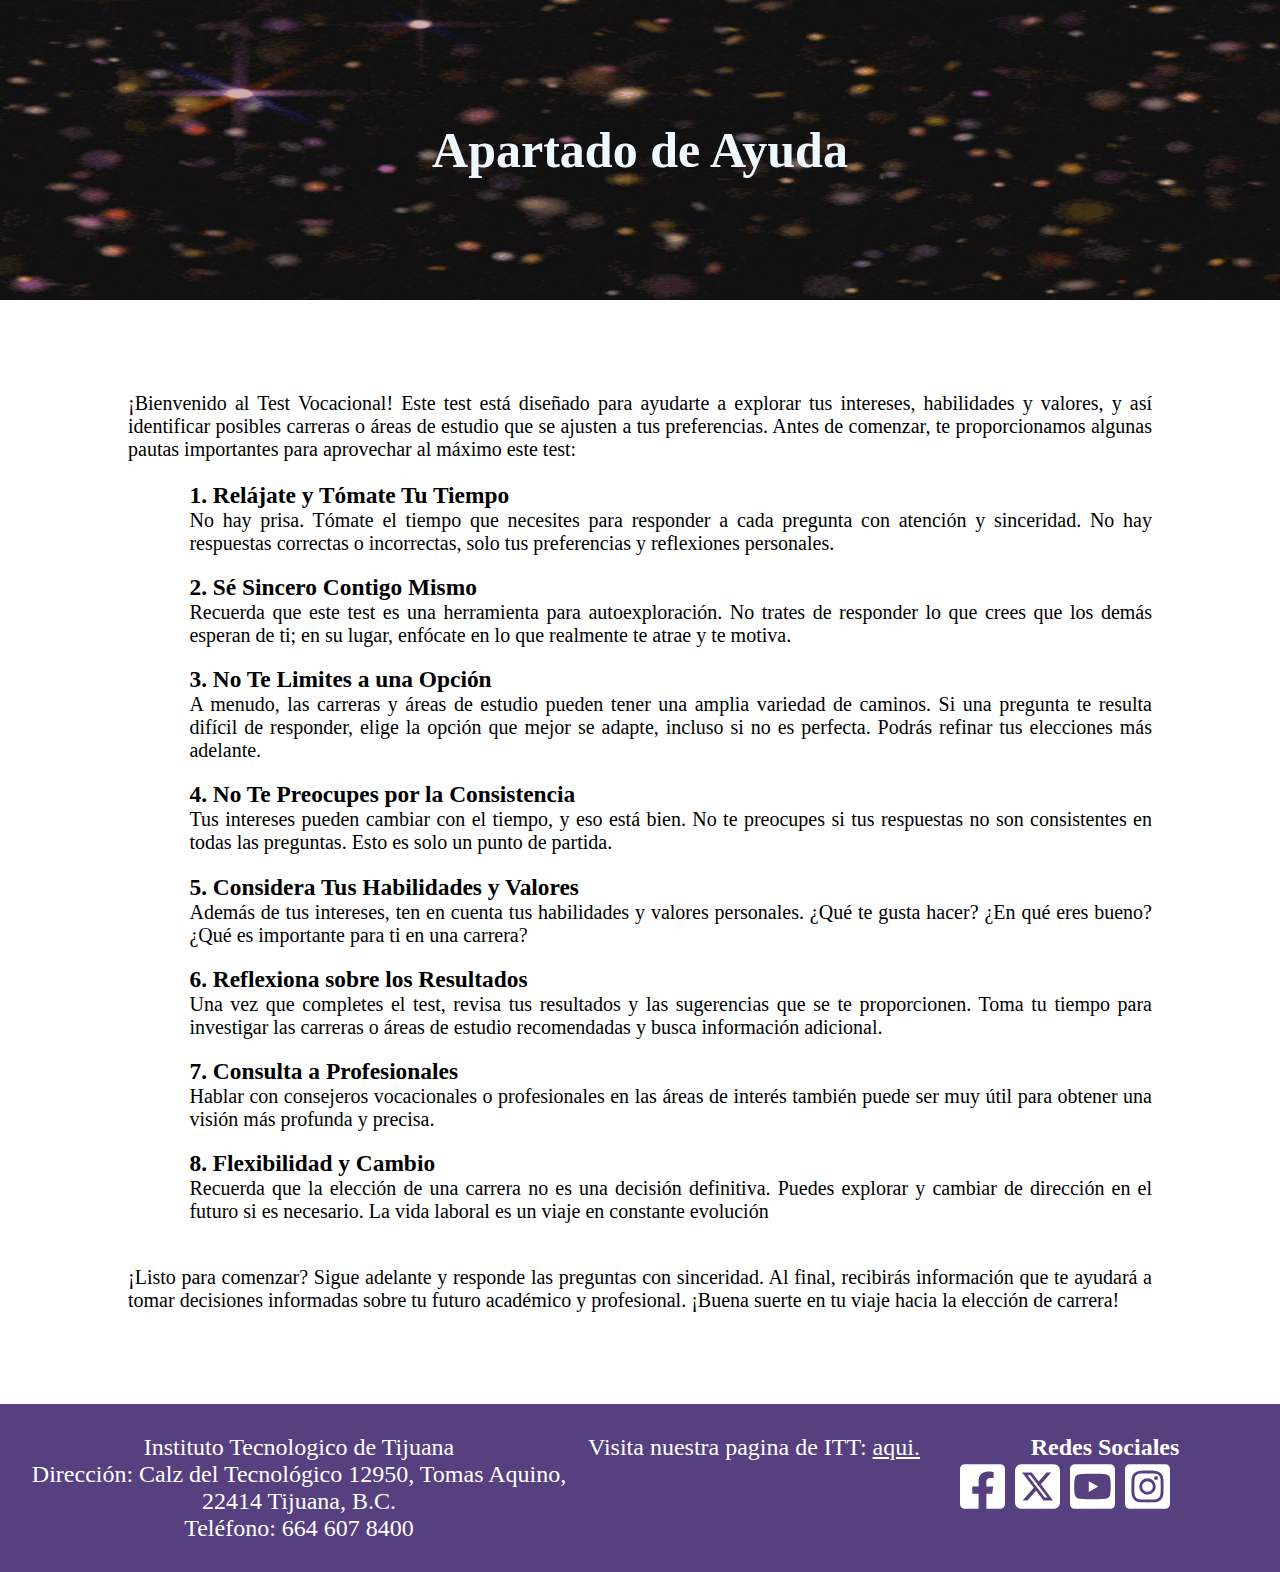
==== ayuda.html @ 0ad8800f "Add files via upload" ====
<!DOCTYPE html>
<html lang="es">
    <head>
        <meta charset="UTF-8">
        <meta name="viewport" content="width=device-width, initial-scale=1.0">
        <meta http-equiv="X-UA-Compatible" content="ie=edge">
        <title>Apartado de Ayuda</title>

        <link rel="stylesheet" href="./css/style.css">
        <link rel="stylesheet" href="./css/paleta.css">
        <link rel="stylesheet" href="./css/media_query.css">
        <link rel="stylesheet" href="./css/clases_generales.css">
        <link rel="icon" href="./img/ITT_Logo.jpg">
    </head>

    <body class="claro" id="body">
    	<section class="hero">
            <img src="./img/particulas.gif" alt="">
            <div class="texto">
                <h1>Apartado de Ayuda</h1>
            </div>
        </section>

        <header class="fon-1 none">
            <nav class="nav-hor">
                <div class="enlaces">
                    <a title="princiapal" href="#" class="link-1">Inicio</a>
                    <a title="blog" href="https://sites.google.com/tectijuana.edu.mx/consultec/inicio" target="_black" class="link-1">Blog</a>
                    <a title="ayuda" href="./ayuda.html" target="_black" class="link-1">Ayuda</a>
                    <!--<label for="btn-ayuda" class="link-1">Ayuda</label>-->
                </div>
                
                <input type="checkbox" class="none" id="switch">
			    <label class="lbl-switch" for="switch"></label>
            </nav>
        </header>

        <main class="main">
        	<section class="form-ayuda">
	            <p>¡Bienvenido al Test Vocacional! Este test está diseñado para ayudarte a explorar tus intereses, habilidades y valores, y así identificar posibles carreras o áreas de estudio que se ajusten a tus preferencias. Antes de comenzar, te proporcionamos algunas pautas importantes para aprovechar al máximo este test:</p>
	            <ol class="lista-no">
	                <li>
	                    <h3>1. Relájate y Tómate Tu Tiempo</h3> No hay prisa. Tómate el tiempo que necesites para responder a cada pregunta con atención y sinceridad. No hay respuestas correctas o incorrectas, solo tus preferencias y reflexiones personales.
	                </li>
	                <li>
	                    <h3>2. Sé Sincero Contigo Mismo</h3> Recuerda que este test es una herramienta para autoexploración. No trates de responder lo que crees que los demás esperan de ti; en su lugar, enfócate en lo que realmente te atrae y te motiva.
	                </li>
	                <li>
	                    <h3>3. No Te Limites a una Opción</h3> A menudo, las carreras y áreas de estudio pueden tener una amplia variedad de caminos. Si una pregunta te resulta difícil de responder, elige la opción que mejor se adapte, incluso si no es perfecta. Podrás refinar tus elecciones más adelante.
	                </li>
	                <li>
	                    <h3>4. No Te Preocupes por la Consistencia</h3> Tus intereses pueden cambiar con el tiempo, y eso está bien. No te preocupes si tus respuestas no son consistentes en todas las preguntas. Esto es solo un punto de partida.
	                </li>
	                <li>
	                    <h3>5. Considera Tus Habilidades y Valores</h3> Además de tus intereses, ten en cuenta tus habilidades y valores personales. ¿Qué te gusta hacer? ¿En qué eres bueno? ¿Qué es importante para ti en una carrera?
	                </li>
	                <li>
	                    <h3>6. Reflexiona sobre los Resultados</h3> Una vez que completes el test, revisa tus resultados y las sugerencias que se te proporcionen. Toma tu tiempo para investigar las carreras o áreas de estudio recomendadas y busca información adicional.


	                </li>
	                <li>
	                    <h3>7. Consulta a Profesionales</h3> Hablar con consejeros vocacionales o profesionales en las áreas de interés también puede ser muy útil para obtener una visión más profunda y precisa. 
	                </li>
	                <li>
	                    <h3>8. Flexibilidad y Cambio</h3> Recuerda que la elección de una carrera no es una decisión definitiva. Puedes explorar y cambiar de dirección en el futuro si es necesario. La vida laboral es un viaje en constante evolución <br><br>
	                </li>
	            </ol>

	            <p>
	                ¡Listo para comenzar? Sigue adelante y responde las preguntas con sinceridad. Al final, recibirás información que te ayudará a tomar decisiones informadas sobre tu futuro académico y profesional. ¡Buena suerte en tu viaje hacia la elección de carrera!
	            </p>
	        </section>

        </main>

        <footer class="pie-pagina fon-1">
            <div class="content-info">
                <p>Instituto Tecnologico de Tijuana</p>
                <p>Direcci&#243;n: Calz del Tecnológico 12950, Tomas Aquino, 22414 Tijuana, B.C.</p>
                <p>Tel&#233;fono: 664 607 8400</p>
                <!--<p>Email: </p>-->
            </div>

            <div class="link-sitio">
                <p>
                    Visita nuestra pagina de ITT: 
                    <a class="link-1" target="_black" href="https://www.tijuana.tecnm.mx/">aqui.</a>
                </p>

            </div>

            <div class="link-social">
                <h2>Redes Sociales</h2>
                
                <div class="enlaces">
                    <a title="facebook" href="https://www.facebook.com/TecNMTijuana" target="_black" class="link-default">
                    <img src="./img/facebook.svg">
                    </a>

                    <a title="twitter" href="https://twitter.com/TecNMTijuana" target="_black" class="link-default">
                        <img src="./img/twitter.svg">
                    </a>

                    <a title="youtube" href="https://www.youtube.com/TecNMTijuana" target="_black" class="link-default">
                        <img src="./img/youtube.svg">
                    </a>

                    <a title="instagram" href="https://www.instagram.com/tecnmtijuana/" target="_black" class="link-default">
                        <img src="./img/instagram.svg">
                    </a>
                </div>
            </div>
        </footer>

        <script src="./js/switch.js"></script>
    </body>
</html>
---- css/style.css ----
*{
    padding: 0;
    margin: 0;
    box-sizing: border-box;
}

.main{
    width: 80%;
    max-width: 1100px;
}

/*=============================================*/
/*========= Hero o Panel de Imagen ============*/
/*=============================================*/
.hero{
    width: 100%;
    height: 300px;
    position: relative;
}
.hero img{
    width: 100%;
    height: 100%;
}
.hero .texto{
    position: absolute;
    top: 50%;
    left: 50%;
    color: aliceblue;
    transform: translate(-50%, -50%);
}
.hero .texto h1{
    font-size: 50px;
}
/*=============================================*/

/*=============================================*/
/*=========== Menu de NAvegacion ==============*/
/*=============================================*/
.nav-nav{
    display: flex;
    justify-content: space-between;
    align-items: center;
    width: 100%;
    height: 50px;
    padding: 0 8%;
}
.nav-nav .enlaces{
    display: flex;
}
.nav-nav .enlaces a{
    display: block;
    font-size: 20px;
    font-weight: 600;
    padding: 0.5rem 1rem;
    text-decoration: none;
}
.nav-nav .enlaces label{
    display: block;
    font-size: 20px;
    font-weight: 600;
    padding: 0.5rem 1rem;
    cursor: pointer;
}

.nav-nav .lbl-switch{
	width: 65px;
	height: 32px;
	border-radius: 50px;
	position: relative;
	display: block;
	transition: .5s;
    cursor: pointer;
}
.nav-nav .lbl-switch::after{
	content: '';
	position: absolute;
	width: 24px;
	height: 24px;
	background-color: #f3f3f3;
	border-radius: 50%;
	top: 4px;
	left: 6px;
	display: block;
	transition: .5s;
}

.nav-nav #switch:checked ~ .lbl-switch:after{
	left: 35px;
}
/*=============================================*/

/*=============================================*/
/*=============================================*/
/*=============================================*/
.main{
    width: 80%;
    max-width: 1200px;
    padding: 4% 0;
    margin: auto;
}
.main > p{
    width: 98%;
    margin: auto;
    font-size: 26px;
    margin-bottom: 0.5%;
}
.main .preguntas{
    width: 99%;
    padding: 15px;
    border: 1px solid black;
    border-radius: 5px;
    margin: 10px auto 0 auto;
}
.main .preguntas .respuesta{
    display: flex;
    align-items: center;
}
.main .preguntas .respuesta button{
    width: 60px;
    font-size: 18px;
    margin-top: 10px;
    margin-right: 15px;
    padding: .2rem 1rem;
}
.main .preguntas .respuesta input[type=radio],
.main .preguntas .respuesta label{
    margin-top: 10px;
}
.main .preguntas .respuesta label{
    font-size: 18px;
    margin-right: 15px;
    margin-left: 2px;
}
.main .pregunta-boton{
    display: flex;
    align-items: center;
    justify-content: center;
}

.main .control{
    display: flex;
    margin-top: 15px;
    width: 100%;
    justify-content: space-evenly;
}
.main .control button{
    font-size: 18px;
}
.main .control button > a{
    width: 100%;
    height: 100%;
    text-decoration: none;
    color: white;
    display: block;
    padding: .4rem 1rem;
}
/*=============================================*/

/*=============================================*/
/*=========== Slider de Preguntas =============*/
/*=============================================*/
.cont_slider{
    width: 100%;
	overflow: hidden;
	position: relative;
}
.cont_slider .slide{
    width: 100%;
    max-width: 100%;
	display: flex;
}
.cont_slider .slide .slider{
    width: 100%;
	height: auto;
	display: flex;
	flex-direction: column;
	flex-shrink: 0;
}
/*=============================================*/
/*========== Modal para Guardar ===============*/
/*=============================================*/
.guardar{
    top: 50%;
    left: -50%;
    position: fixed;
    transform: translate(-50%,-50%);
    width: 50%;
    padding: 20px;
    border-radius: 7px;
    color: white;
    display: flex;
    flex-direction: column;
}
.guardar button{
    font-size: 20px;
    padding: .4rem 1rem;
    margin-top: 15px;
    cursor: pointer;
}
/*=============================================*/

/*=============================================*/
/*============== Carta Buenvenida =============*/
/*=============================================*/
.card {
  position: fixed;
  top: 50%;
  left: -50%;
  transition: all .5s;
  transform: translate(-50%, -50%);
  width: 38%;
  border-radius: 16px;
  overflow: hidden;
  -webkit-box-shadow: 2px 2px 4px rgba(0, 0, 0, 0.7);
          box-shadow: 2px 2px 4px rgba(0, 0, 0, 0.7);
}

.card-header {
  width: 100%;
  display: block;
}

.card-body {
  display: -webkit-box;
  display: -ms-flexbox;
  display: flex;
  -webkit-box-orient: vertical;
  -webkit-box-direction: normal;
      -ms-flex-direction: column;
          flex-direction: column;
  -webkit-box-align: center;
      -ms-flex-align: center;
          align-items: center;
  border-bottom: 1px solid rgba(153, 153, 153, 0.383);
}

.card-body-img {
  border: 5px solid white;
  border-radius: 50%;
  margin-top: calc(-48px - 5px);
  background-color: white;
  width: 50%;
}

.card-body-title {
  margin-top: 2rem;
  font-size: 1.8rem;
}

.card-body-text {
  font-size: 1.6rem;
  margin-top: 0;
  margin-bottom: 1.6rem;
  padding: 0 3rem;
  text-align: center; 
}

.card-footer {
  display: -webkit-box;
  display: -ms-flexbox;
  display: flex;
  -ms-flex-pack: distribute;
      justify-content: space-around;
}
.card-footer button{
    display: block;
    padding: .6rem 2rem;
    cursor: pointer;
}
/*=============================================*/

/*=============================================*/
/*=========== Carta de Resultados =============*/
/*=============================================*/
.card-2{
    background-color: white;
    position: fixed;
    top: 50%;
    left: -50%;
    transition: all .5s;
    transform: translate(-50%, -50%);
    width: 78%;
    border-radius: 16px;
    overflow: hidden;
}
.card-2 .card-2-body{
    display: flex;
    padding: 20px 30px;
    justify-content: center;
    align-items: center;
    flex-direction: column;
}
.card-2 .lbl-file{
    padding: .5rem 1rem;
    border: none;
    cursor: pointer;
    text-align: center;
}
.card-2 .btn-controls{
    display: flex;
    justify-content: space-evenly;
    width: 100%;
}

.card-header{
    height: 150px;
}

.rectangulo{
    width: 40%;
    height: 290px;
}
.rectangulo canvas{
    width: 100%;
    height: 100%;
}
/*=============================================*/

/*=============================================*/
/*=============== Pie de Pagina ===============*/
/*=============================================*/
.pie-pagina{
    width: 100%;
    padding: 20px;
    text-align: center;
    display: flex;
    flex-wrap: wrap;
}
.pie-pagina .content-info{
    width: 45%;
    font-size: 24px;
    padding: 10px; 
}

.pie-pagina .link-sitio{
    width: 30%;
    padding: 10px;
    font-size: 24px;
    display: flex;

}

.pie-pagina .link-social{
    width: 25%;
    padding: 10px;
}
.pie-pagina .link-social .enlaces{
    display: flex;
    gap: 10px;
}
.pie-pagina .link-social .enlaces a{
    display: block;
    font-size: 20px;
    width: 45px;
    height: 45px;
    text-decoration: none;
}
.pie-pagina .link-social .enlaces a img{
    width: 100%;
}
/*=============================================*/

/*=============================================*/
/*=============== Form de ayuda ===============*/
/*=============================================*/
.form-ayuda{
    width: 100%;
    padding: 4% 0;
    transition: all .6s;
    text-align: justify;
}
.form-ayuda h1{
    font-size: 46px;
    margin-top: 91%;
    margin-bottom: 3%;
    text-align: center;
}
.form-ayuda p{
    font-size: 20px;
}
.form-ayuda label{
    padding: .5rem 4rem;
    cursor: pointer;
    font-size: 18px;
    margin-top: 2%;
}
/*=============================================*/

/*=============================================*/
/*=============================================*/
/*=============================================*/
/*=============================================*/
/*=============================================*/
/*=============================================*/
---- css/paleta.css ----
:root{
    --morado: #56407F;
    --naranja: #ED6146;
    --azul: #7FB3EE;
}

/*=============================================*/
/*=========== Paleta de Color claro ===========*/
/*=============================================*/
.claro{
    transition: all .5s ease;
    background-color: white;
}

/* Clases para el fondo */
.claro .fon-1{
    background-color: var(--morado);
    color: white;
}
.claro .fon-2{
    background-color: var(--azul);
}
.claro .fon-3{
    background-color: white;
}

/* Clases para botones o enlaces */
.claro .link-1{
    color: white;
}
.claro .link-1:hover{
    color: var(--azul);
}
.claro .link-2{
    background-color: var(--morado);
    color: white;
}
.claro .link-2:hover{
    background-color: var(--naranja);
}
.claro .link-3{
    background-color: var(--azul);
}
.claro .link-3:hover{
    background-color: var(--naranja);
}

.claro .bars--menu span{
    background-color: var(--azul);
}

/* Clases para el switch */
.claro .lbl-switch{
    background-color: var(--azul);
}
.claro #switch:checked ~ .lbl-switch{
    background-color: var(--naranja);
}
/*=============================================*/

/*=============================================*/
/*=========== Paleta de Color oscuro ==========*/
/*=============================================*/
.oscuro{
    background-color: #3b3b3b;
    transition: all .5s ease;
    color: white;
}

/* Clases para el fondo */
.oscuro .fon-1{
    background-color: #1b1b1b;
    color: white;
}
.oscuro .fon-3{
    background-color: #3b3b3b;
    color: white;
}

/* Clases para los botones o enlaces */
.oscuro .link-1{
    color: white;
}
.oscuro .link-1:hover{
    color: var(--azul);
}
.oscuro .link-2{
    background-color: var(--naranja);
    color: white;
}
.oscuro .link-2:hover{
    background-color: var(--azul);
}

/* Clases para el switch */
.oscuro .lbl-switch{
    background-color: var(--azul);
}
.oscuro #switch:checked ~ .lbl-switch{
    background-color: var(--naranja);
}

/* Clases para bordes */
.oscuro .borde{
    border: 1px solid white;
}
/*=============================================*/

.link-default{
    filter: invert(100%) sepia(100%) saturate(0%) hue-rotate(158deg) brightness(103%) contrast(101%);
}
.link-default:hover{
    filter: invert(55%) sepia(56%) saturate(5153%) hue-rotate(337deg) brightness(104%) contrast(86%);
}
---- css/media_query.css ----
@media(max-width: 1050px){
    .nav-hor{
        padding: 0 6%;
    }

    /* Hero de Imagenes */
    .hero{
        height: 190px;
    }
    .hero .texto h1{
        font-size: 46px;
        text-align: center;
    }

    /* Main de la pagina */
    .main{
        width: 80%;
    }
    .main h1{
        font-size: 40px;
    }
    .main p{
        font-size: 22px;
    }
    .main .respuesta button{
        font-size: 18px;
    }

    /* Primera Card */
    .card{
        width: 50%;
    }
    .card-header {
        height: 140px;
    }
    .card-body-img {
        width: 150px;
        height: 150px;
        margin-top: calc(-68px - 5px);
    }

    /* Segundo Card */
    .rectangulo{
        height: 290px;
    }
}

/* Vercion movil o tableta */
@media(max-width: 600px){
    /* Menu de Navegacion */
    .nav-nav{
        padding: 0% 4%;
    }
    .nav-nav .lbl-switch{
        width: 60px;
        height: 28px;
    }
    .nav-nav .lbl-switch::after{
        width: 20px;
        height: 20px;
    }

    /* Segundo Card */
    .card-2{
        width: 100%;
        top: 0%;
        left: -50%;
    }
    .card-2 .card-2-body .btn-controls{
        flex-direction: column;
        gap: 8px;
    }
    .rectangulo{
        height: 100%;
        width: 100%;
    }
}
---- css/clases_generales.css ----
/* Ocultar objetos */
.none{
    display: none;
}

.btn-guardar{
    display: block;
    margin-top: 15px;
    font-size: 20px;
    padding: .5rem 1rem;
    cursor: pointer;
}

/* Centrar Objetos */
.center{
    align-items: center;
}

/* Margenes */
.mt-2{
	margin-top: .5rem;
}
.mt-4{
	margin-top: 1rem;
}

.mb-4{
	margin-bottom: 1rem;
}

.ml-2{
	margin-left: .5rem;
}
.ml-4{
	margin-left: 1rem;
}

/* Anchura */
.wd-2{
	width: 20%;
}
.wd-4{
	width: 40%;
}
.wd-10{
	width: 100%;
}

.wd-d-1{
	width: 8.3%;
}
.wd-d-2{
	width: 16.6%;
}
.wd-d-3{
	width: 24.9%;
}
.wd-d-4{
	width: 33.2%;
}
.wd-d-5{
	width: 41.5%;
}
.wd-d-6{
	width: 50%;
}
.wd-d-7{
	width: 58.1%;
}

/*========= Texto =========*/
.txt-secung{
	font-size: 30px;
}

/*=============================================*/
/*=================== Listas ==================*/
/*=============================================*/
.lista-oc{
    list-style: octal;
    margin-left: 10%;
    font-size: 20px;
    width: 84%;
}
.lista-oc li h2{
    margin-top: 10px;
}

.lista-no{
	list-style: none;
	font-size: 20px;
	margin-left: 6%;
	margin-top: 2%;
	width: 94%;
}
.lista-no li{
	margin-bottom: 2%;
	text-align: justify;
}
/*=============================================*/
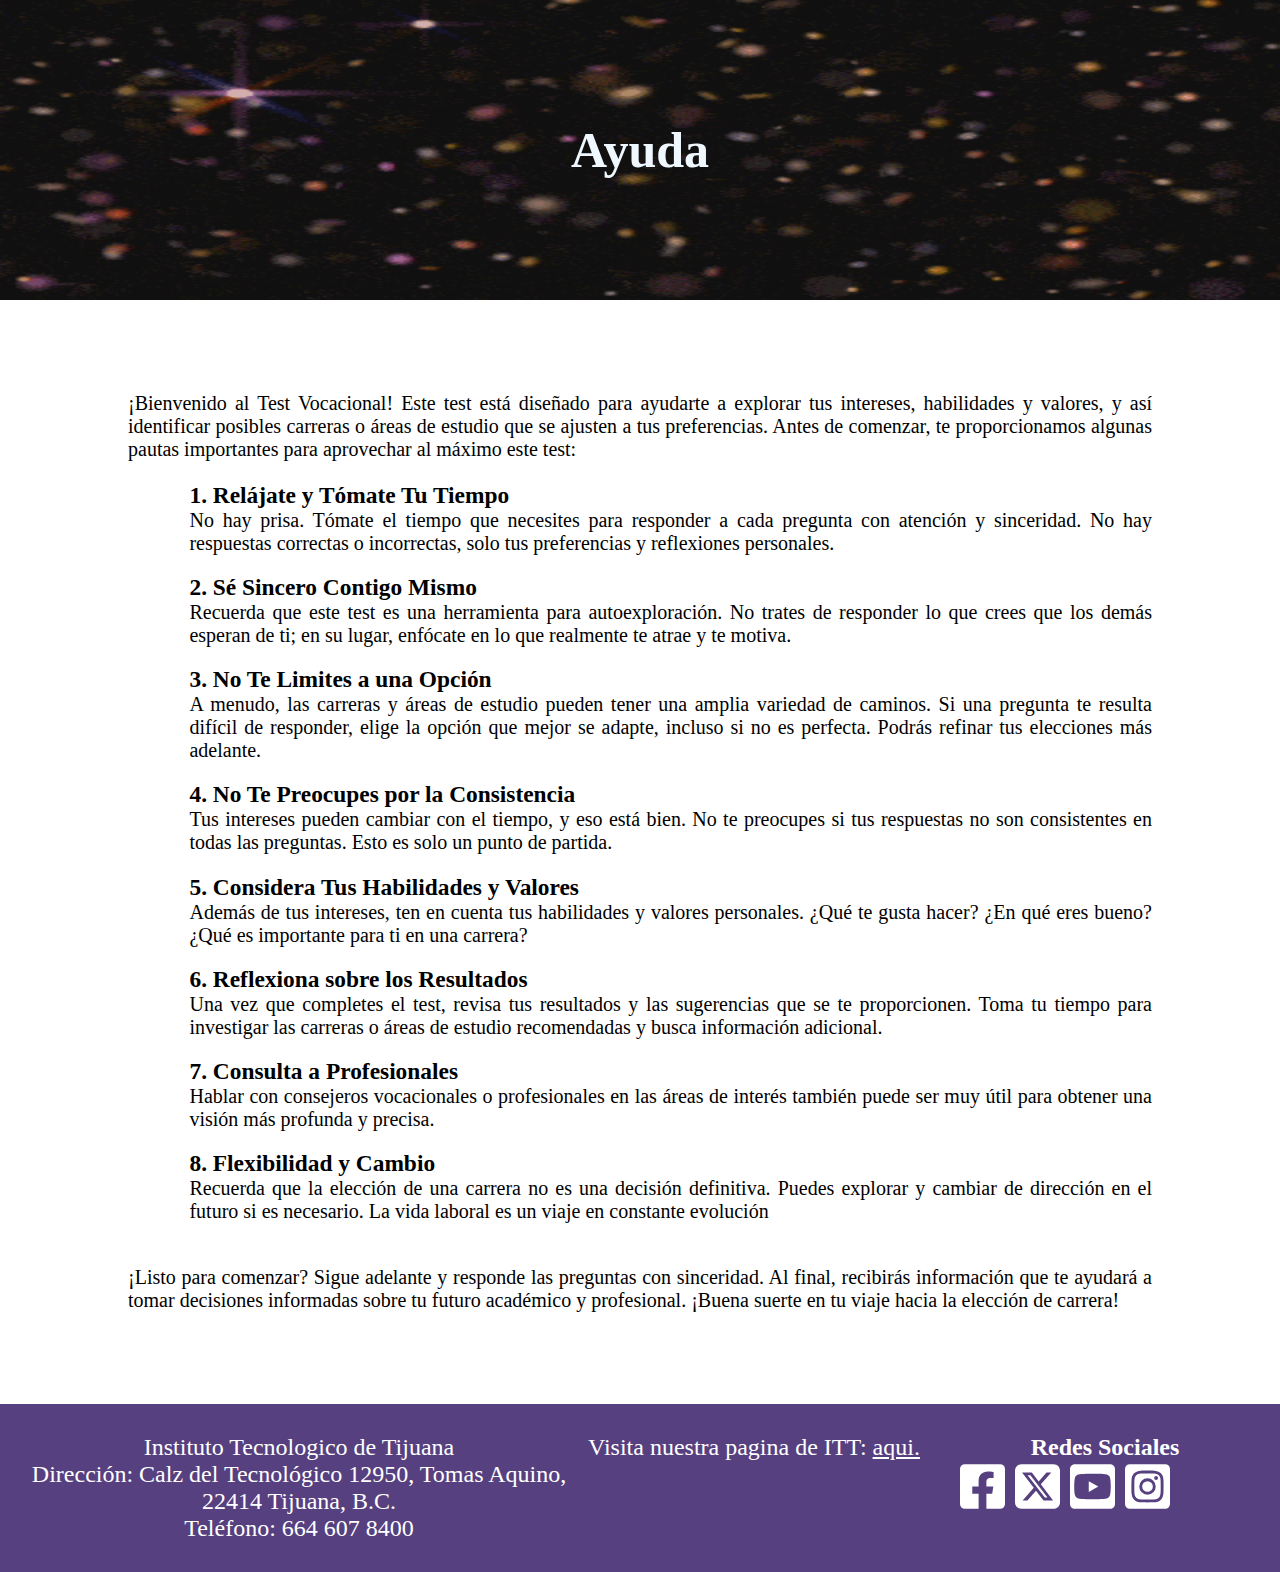
==== commit 009c6823: "Add files via upload" ====
--- a/ayuda.html
+++ b/ayuda.html
@@ -4,7 +4,7 @@
         <meta charset="UTF-8">
         <meta name="viewport" content="width=device-width, initial-scale=1.0">
         <meta http-equiv="X-UA-Compatible" content="ie=edge">
-        <title>Apartado de Ayuda</title>
+        <title>Ayuda</title>
 
         <link rel="stylesheet" href="./css/style.css">
         <link rel="stylesheet" href="./css/paleta.css">
@@ -17,7 +17,7 @@
     	<section class="hero">
             <img src="./img/particulas.gif" alt="">
             <div class="texto">
-                <h1>Apartado de Ayuda</h1>
+                <h1>Ayuda</h1>
             </div>
         </section>
 
